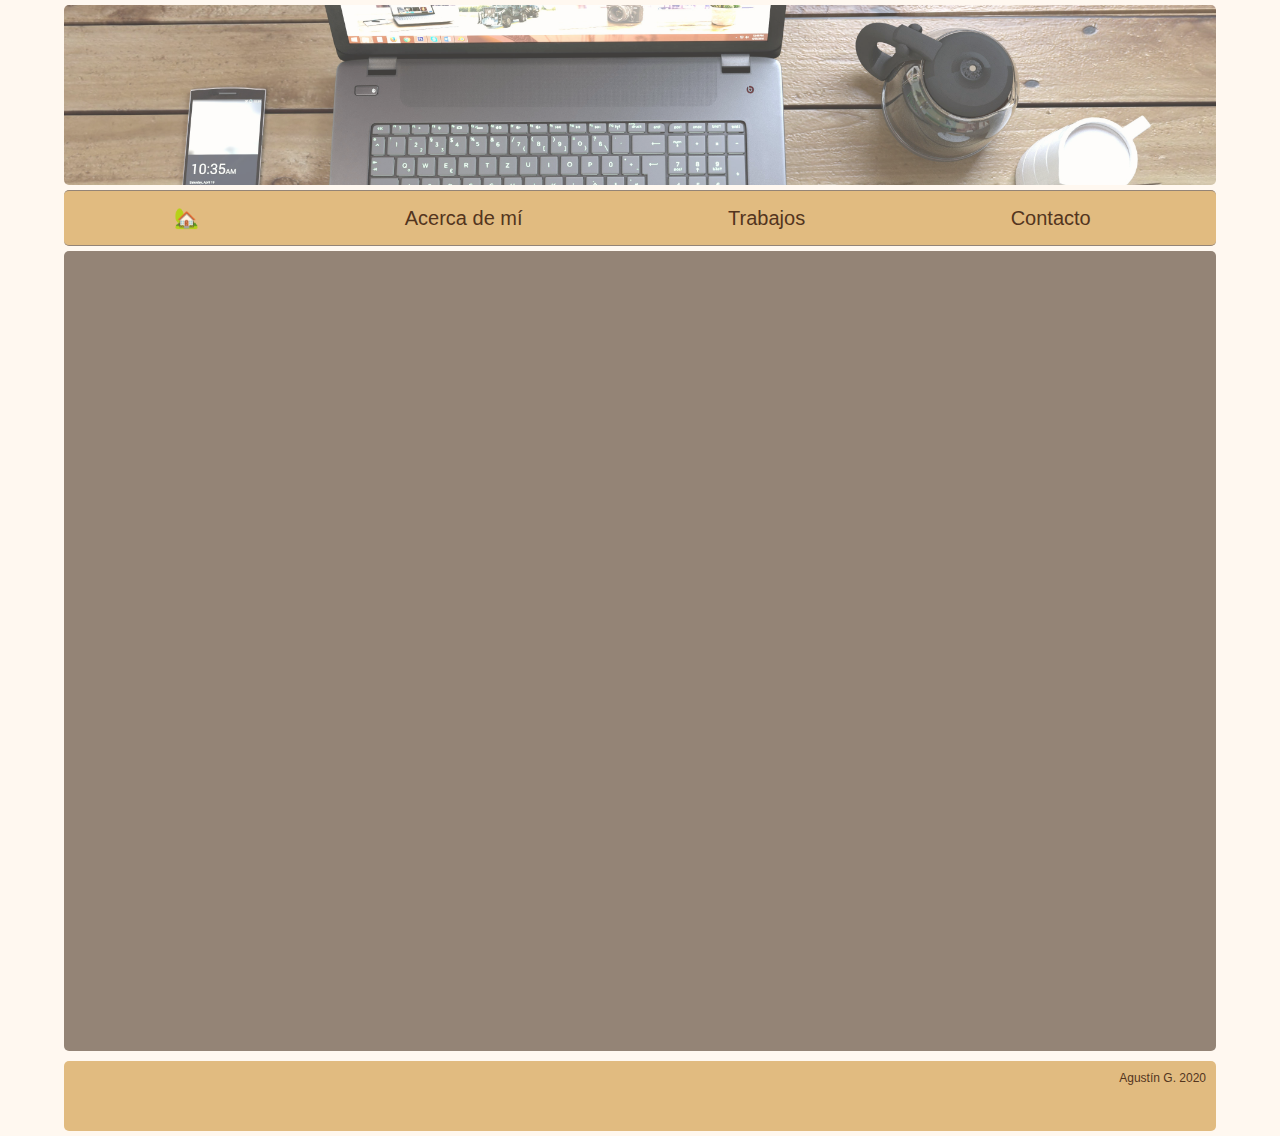
==== index.html @ cc58538a "Envio archivos web project 1" ====
<!DOCTYPE html>
<html lang="es">
<head>
    <meta charset="UTF-8">
    <meta name="viewport" content="width=device-width, initial-scale=1.0">
    <link href="estilos.css" rel="stylesheet">
    <title>Agustín G.</title>
</head>
<body>

    <div class="wrapper">
        
        <header>
            
            <div class="cabecera">
            
                <img src="img/cabecera.jpg" alt=" " class="foto">
                
                
            </div>
        

            <nav>
                <ul class="nav-bar">
                    <li> 
                        <a href="index.html" class="home"></a>
                    </li>
                    <li> 
                        <a href="acerca-de-mi.html">Acerca de mí</a>
                    </li>
                    <li> 
                        <a href="trabajos.html">Trabajos</a>
                    </li>
                    <li> 
                        <a href="contacto.html" class="contacto">Contacto</a>
                    </li>
                </ul>
            </nav><!--Cierra NAV-->

        </header><!-- Cierra HEADER-->

      
        <main class="cuerpo">
            <h1 class="presentacion"> Presentación </h1>
            <iframe width="560" height="315" src="https://www.youtube.com/embed/GXRVX1AKAew?start=11" frameborder="0" allow="accelerometer; autoplay; encrypted-media; gyroscope; picture-in-picture" allowfullscreen></iframe>
        </main>
        <!-- Cierra cuerpo-->

        <footer class="pie">
            Agustín G. 2020
        </footer> <!--Cierra footer-->
            
        </div> <!-- Cierra wrapper-->
    </div>
    
</body>
</html>
---- estilos.css ----
/* ESTILOS.CSS | WEB DE PRUEBA */

:root {
    --fondo: rgb(255, 248, 240);
    --body:#948476;
    --texto: rgb(83, 53, 30);
    --nav: rgb(225, 187, 128);
    --grilla: rgba(225, 187, 128, 0.3)
}


* {
    margin: 0;
    padding: 0;
    font-family: Arial, Helvetica, sans-serif;
    box-sizing: border-box;
}

body {
    background-color: var(--fondo);
}

/*
******************************************************************************
                                    CABECERA
******************************************************************************
*/

.cabecera {
    background-color: var(--fondo);
    height: 180px;
    max-width: 1200px;
    width: 90%;
    margin: 0 auto;
    margin-top: 5px;
    text-align: center;
}


.cabecera .foto {
    margin-top: 0;
    padding: 0;
    height: 180px;
    max-width: 1200px;
    width: 100%;
    object-fit: cover;
    border-radius: 5px;
    filter: opacity(75%);
}

/*
******************************************************************************
                                    NAVEGACIÓN
******************************************************************************
*/

.nav-bar {
    background-color: var(--nav);
    max-width: 1200px;
    width: 90%;
    margin: 0 auto;
    margin-top: 5px;
    margin-bottom: 5px;
    padding: 15px;
    list-style: none;
    display: flex;
    justify-content: space-around;
    align-items: center;
    font-size: 20px;
    border-top: 1px solid var(--body);
    border-bottom: 1px solid var(--body);
    border-radius: 5px;
}

.nav-bar .home::before {
    content: '\1F3E1';
    
}

.nav-bar a {
    text-decoration: none;
    color: var(--texto);
    padding: 15px;
    margin-right: 15px;
    opacity: 1;
    transition-property: opacity;
    transition-duration: 1s; 
}

a:focus {
    box-shadow: 0 0 3px 4px var(--body);
    border-radius: 5px;
    background-color: var(--fondo);
}

.nav-bar a:hover {
    opacity: 0.45;
    background-color: var(--body);
    border-radius: 5px;
    transition-property: background-color opacity;
    transition-delay: 50ms 0;
}

/*
******************************************************************************
                            CONTENIDO DE LA PÁGINA
******************************************************************************

*/

.cuerpo {
    background-color: var(--body);
    max-width: 1200px;
    width: 90%;
    height: 800px;
    margin: 0 auto;
    margin-bottom: 10px;
    display: flex;
    flex-direction: column;
    border-radius: 5px;
}

.cuerpo iframe {
    max-width: 1200px;
    width: 75%;
    height: 506px;
    margin: 70px auto;
    border-radius: 15px;
}


/* 
******************************************************************************
                                    @MEDIA
******************************************************************************
*/

@media (max-width: 800px),
        (orientation: portrait) {
    .cuerpo iframe {
        width: 70%;
        height: 300px;
    }

    .nav-bar a:hover {
        background-color: var(--body);
    }
}

.presentacion {
    display: none;
}

@media (max-width: 800px) {
    .nav-bar,
    .nav-bar a {
        display: block;
        text-align: center;
        padding: 5px;
        border-bottom: 1px solid var(--negro);
    }

    .nav-bar a:hover {
        background-color: var(--body);
    }
    .cuerpo {
        height: 600px;
    }
    .card {
        height: 200px;
        font-size: 11px;
        
    }
    .card img {
        height: 60px;
        width: 60px;
    }
}

@media (max-width: 640px) {
    .cuerpo {
        height: 500px;
    }
    .card {
        height: 350px;
        font-size: 9px;
    }
    .card img {
        height: 60px;
        width: 60px;
    }

}
@media (max-width: 320px) {
    .cuerpo {
        height: 550px;
    }
    .card {
        height: 450px;
        font-size: 9px;
    }
    .card img {
        height: 60px;
        width: 60px;
    }
}

/* 
******************************************************************************
                            PIE DE PÁGINA 
******************************************************************************
*/

.pie {
    background-color: var(--nav);
    color: var(--texto);
    height: 70px;
    max-width: 1200px;
    width: 90%;
    margin: 0 auto;
    margin-bottom: 5px;
    padding: 10px;
    text-align: right;
    font-size: 12px;
    border-radius: 5px;
}
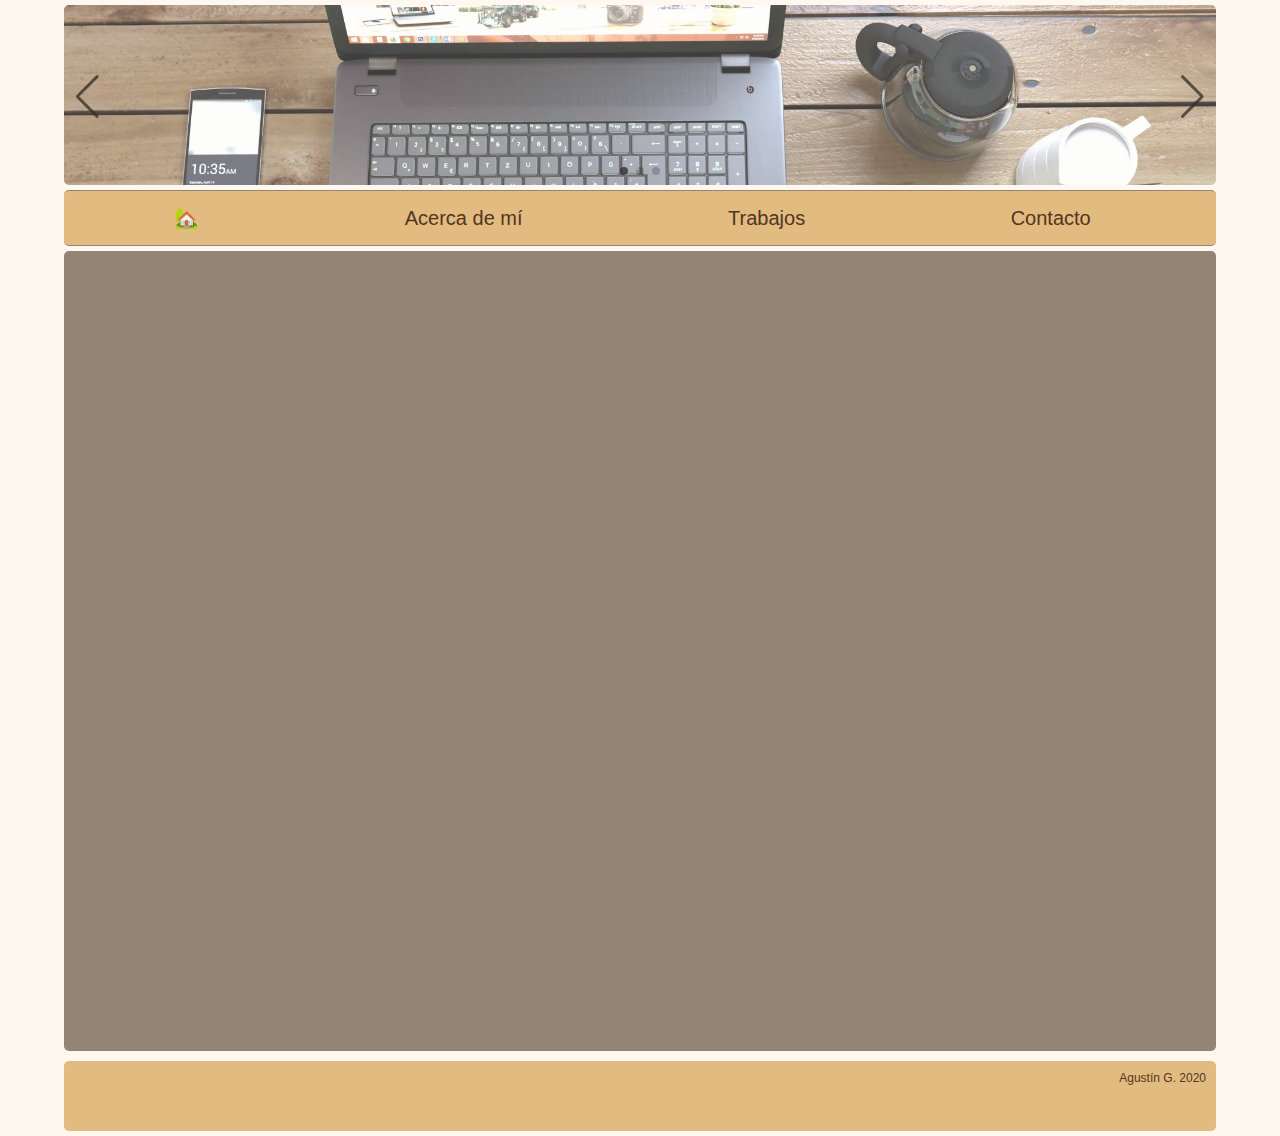
==== commit 54efe5ad: "CORRECCIONES Y AGREGO SWIPER" ====
--- a/index.html
+++ b/index.html
@@ -3,21 +3,37 @@
 <head>
     <meta charset="UTF-8">
     <meta name="viewport" content="width=device-width, initial-scale=1.0">
+    <!-- Estilos CSS -->
     <link href="estilos.css" rel="stylesheet">
+    <link href="estilos-swiper.css" rel="stylesheet" >
+    <!-- Swiper JS-->
+    <link href="swiper.min.js" rel="stylesheet">
     <title>Agustín G.</title>
 </head>
+
 <body>
 
     <div class="wrapper">
         
         <header>
             
-            <div class="cabecera">
+           <div class="cabecera">
             
-                <img src="img/cabecera.jpg" alt=" " class="foto">
+                    <!-- Swiper -->
+                    <div class="swiper-container">
+                        <div class="swiper-wrapper">
+                            <div class="swiper-slide"><img src="img/cabecera.jpg" alt=" " class="foto"></div>
+                            <div class="swiper-slide"><img src="img/cabecera2.jpg" alt=" " class="foto"></div>
+                            <div class="swiper-slide"><img src="img/cabecera3.jpg" alt=" " class="foto"></div>
+                        </div>
+                        <!-- Add Pagination -->
+                            <div class="swiper-pagination"></div>
+                        <!-- Add Arrows -->
+                            <div class="swiper-button-next"></div>
+                            <div class="swiper-button-prev"></div>
+                    </div> <!-- Cierra Swiper -->
                 
-                
-            </div>
+            </div> <!-- Cierra Cabecera -->
         
 
             <nav>
@@ -50,8 +66,28 @@
             Agustín G. 2020
         </footer> <!--Cierra footer-->
             
-        </div> <!-- Cierra wrapper-->
-    </div>
+    </div> <!-- Cierra wrapper-->
     
+
+
+    <!-- Swiper JS -->
+    <script src="js/swiper.min.js"></script>
+
+    <!-- Initialize Swiper -->
+    <script>
+        var swiper = new Swiper('.swiper-container', {
+          slidesPerView: 1,
+          spaceBetween: 30,
+          loop: true,
+          pagination: {
+            el: '.swiper-pagination',
+            clickable: true,
+          },
+          navigation: {
+            nextEl: '.swiper-button-next',
+            prevEl: '.swiper-button-prev',
+          },
+        });
+    </script>
 </body>
 </html>